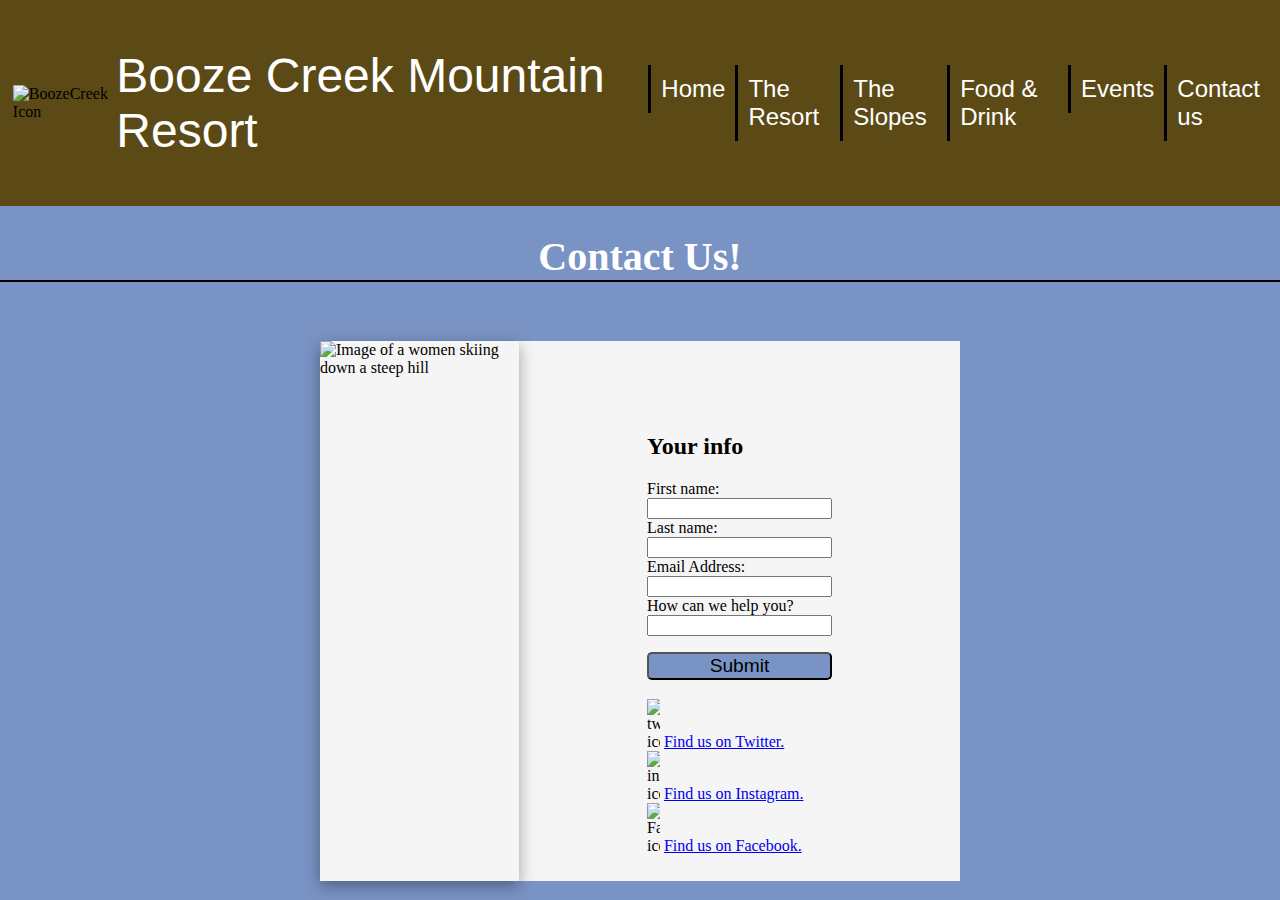
==== contact.html @ 79ade102 "configured all for mobile" ====
<html>
    <head>
        <title>Booze Creek Mountain Resort</title>
        <link rel="stylesheet" type="text/css" href="css/top-page-css.css">
        <link rel="stylesheet" type="text/css" href="css/contact-css.css">
        <meta name="viewport" content="width=device-width,initial-scale=1">      
    </head>
    
    <body>
        <div class = "container">
            <div class = "top-page">

                
                <img src="images/snowflake.png" id="bc-icon" alt="BoozeCreek Icon">

                <p id = "home-title">
                    Booze Creek Mountain Resort
                </p>
                
                <nav>
                    <ul class = "nav-bar">
                        <li class="nav-link"><a href="index.html">Home</a></li> 
                        <li class="nav-link"><a href="the-resort.html">The Resort</a></li> 
                        <li class="nav-link"><a href="the-slopes.html">The Slopes</a></li> 
                        <li class="nav-link"><a href="food.html">Food & Drink</a></li> 
                        <li class="nav-link"><a href="events.html">Events</a></li> 
                        <li class="nav-link"><a href="contact.html">Contact us</a></li> 
                    </ul>
                </nav>
            </div>

            <h1>Contact Us!</h1>

            <div class = "contact-box">
                <img src="images/contact-pic.jpg" id="contact-pic" alt="Image of a women skiing down a steep hill">

                <div class = "form-box">
                    <h2>Your info</h2>
                    <form>
                        <label for="fname">First name:</label><br>
                        <input type="text"><br>
                        <label for="lname">Last name:</label><br>
                        <input type="text"><br>
                        <label for="lname">Email Address:</label><br>
                        <input type="text"><br>
                        <label for="lname">How can we help you?</label><br>
                        <input type="text"><br>
                    </form>
                    
                    <button type="button" id = "submit-button">Submit</button>

                    <div>
                        <img src="images/twitter.png" class="social-media-icon" alt="twitter-icon">
                        <a href="https://twitter.com/?lang=en" class = "link">Find us on Twitter.</a>
                    </div>
                    <div>
                        <img src="images/instagram.jpg" class="social-media-icon" alt="instagram-icon">
                        <a href="https://www.instagram.com/" class = "link">Find us on Instagram.</a>
                    </div>
                    <div>
                        <img src="images/facebook.png" class="social-media-icon" alt="Facebook-icon">
                        <a href="https://www.facebook.com/" class = "link">Find us on Facebook.</a>
                    </div>      
            </div>

        </div>
    </body>
</html>
---- css/top-page-css.css ----
#bc-icon {
    margin-left: 1%;
}

.top-page {
    display: flex;
    flex-direction: row;
    top: 0;
    left: 0;
    right: 0;

    background-color: rgb(92, 74, 22);

    justify-content: space-between;
    align-items: center;
}

#home-title {
    font-size: 3.0em;
    color: white;
    font-family: Helvetica, sans-serif;
}

.nav-bar {
    list-style-type: none;
    padding: 10px;
    margin: 0;
  
    display: flex;
    flex-direction: row;
    justify-content: space-evenly;
  }
  
.nav-link > a {
    color: white;
    padding: 10px;
    display: inline-block;
    font-family: sans-serif;
    font-size: 1.5em;
    text-decoration: none;
    border-left: 3px solid black;
  }
  
.nav-link > a:hover {
    background-color: rgb(235, 233, 188);
  }

  @media screen and (max-width: 480px) {
    .top-page {
        flex-direction: column;
    }

    .nav-link > a {
        font-size: 0.45em;
        box-shadow: rgba(0, 0, 0, 0.35) 0px 5px 15px;
        height: 60%
    }
}
---- css/contact-css.css ----
body {
    padding: 0;
    margin: 0;
    background-color: rgb(121, 147, 196);
}

.container {
    height: 100vh;
    display: flex;
    flex-direction: column;
}

h1 {
    text-align: center;
    color: white;
    border-bottom: 2px solid black;
    font-size: 2.5em;
}

h2 {
    margin-top: 50%;
}

.contact-box {
    display: flex;
    width: 50%;
    height: 60%;
    margin-left: 25%;
    margin-right: 25%;
    margin-top: 2.5%;
    background-color: whitesmoke;
}

#contact-pic {
    box-shadow: rgba(0, 0, 0, 0.35) 0px 5px 15px;
}

.form-box {
    display: flex;
    flex-direction: column;
    margin-left: 20%;
    margin-right: 20%;
}

#submit-button {
    background-color: rgb(121, 147, 196);
    width: 100%;
    margin-bottom: 10%;
    border-radius: 5px;
    font-size: 1.2em;
}

.social-media-icon {
    max-width: 7%
}

.link {
    margin-top: 1%;
    margin-bottom: 1%;
}

  @media screen and (max-width: 480px) {
    h1 {
        font-size: 2.0em;
        margin-bottom: 0;
    }

    h2 {
        margin-top: 10%;
    }
    

    #contact-pic {
        display: none;
    }

    .form-box {
        margin-left: 10%;
        margin-right: 10%;
    }

    form {
        font-size: 0.8em;
    }
    .contact-box {
        display: flex;
        width: 70%;
        height: 55%;
        margin-left: 15%;
        margin-right: 15%;
        background-color: whitesmoke;
    }

    #home-title {
        display: none;
    }
}
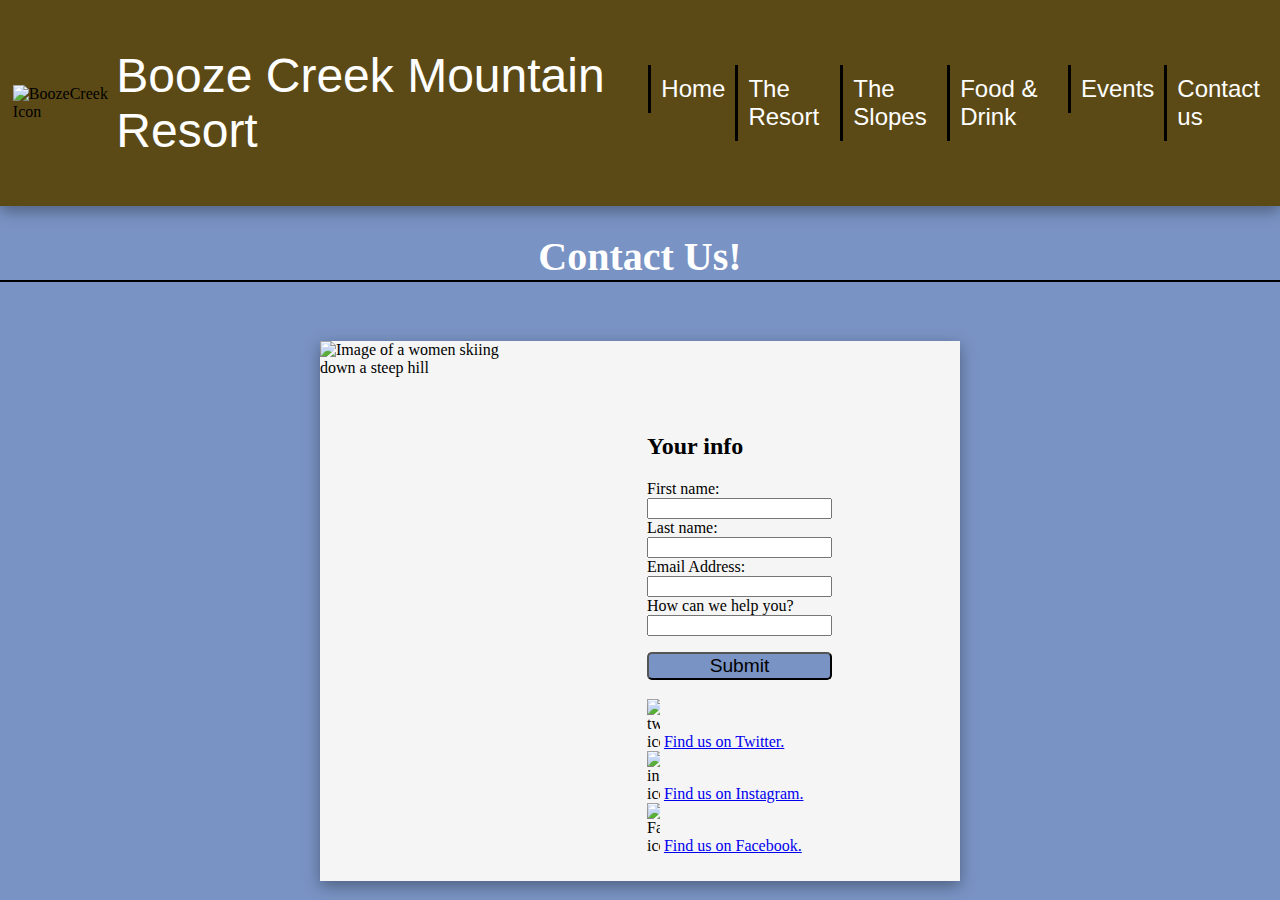
==== commit e5daeb21: "favicon + event fix" ====
--- a/contact.html
+++ b/contact.html
@@ -1,9 +1,10 @@
 <html>
     <head>
-        <title>Booze Creek Mountain Resort</title>
+        <title>Booze Creek Resort</title>
         <link rel="stylesheet" type="text/css" href="css/top-page-css.css">
         <link rel="stylesheet" type="text/css" href="css/contact-css.css">
-        <meta name="viewport" content="width=device-width,initial-scale=1">      
+        <meta name="viewport" content="width=device-width,initial-scale=1">
+        <link rel="shortcut icon" href="images/favicon.ico" type="image/x-icon">      
     </head>
     
     <body>
--- a/css/top-page-css.css
+++ b/css/top-page-css.css
@@ -13,6 +13,7 @@
 
     justify-content: space-between;
     align-items: center;
+    box-shadow: rgba(0, 0, 0, 0.35) 0px 5px 15px;
 }
 
 #home-title {
--- a/css/contact-css.css
+++ b/css/contact-css.css
@@ -29,9 +29,6 @@
     margin-right: 25%;
     margin-top: 2.5%;
     background-color: whitesmoke;
-}
-
-#contact-pic {
     box-shadow: rgba(0, 0, 0, 0.35) 0px 5px 15px;
 }
 
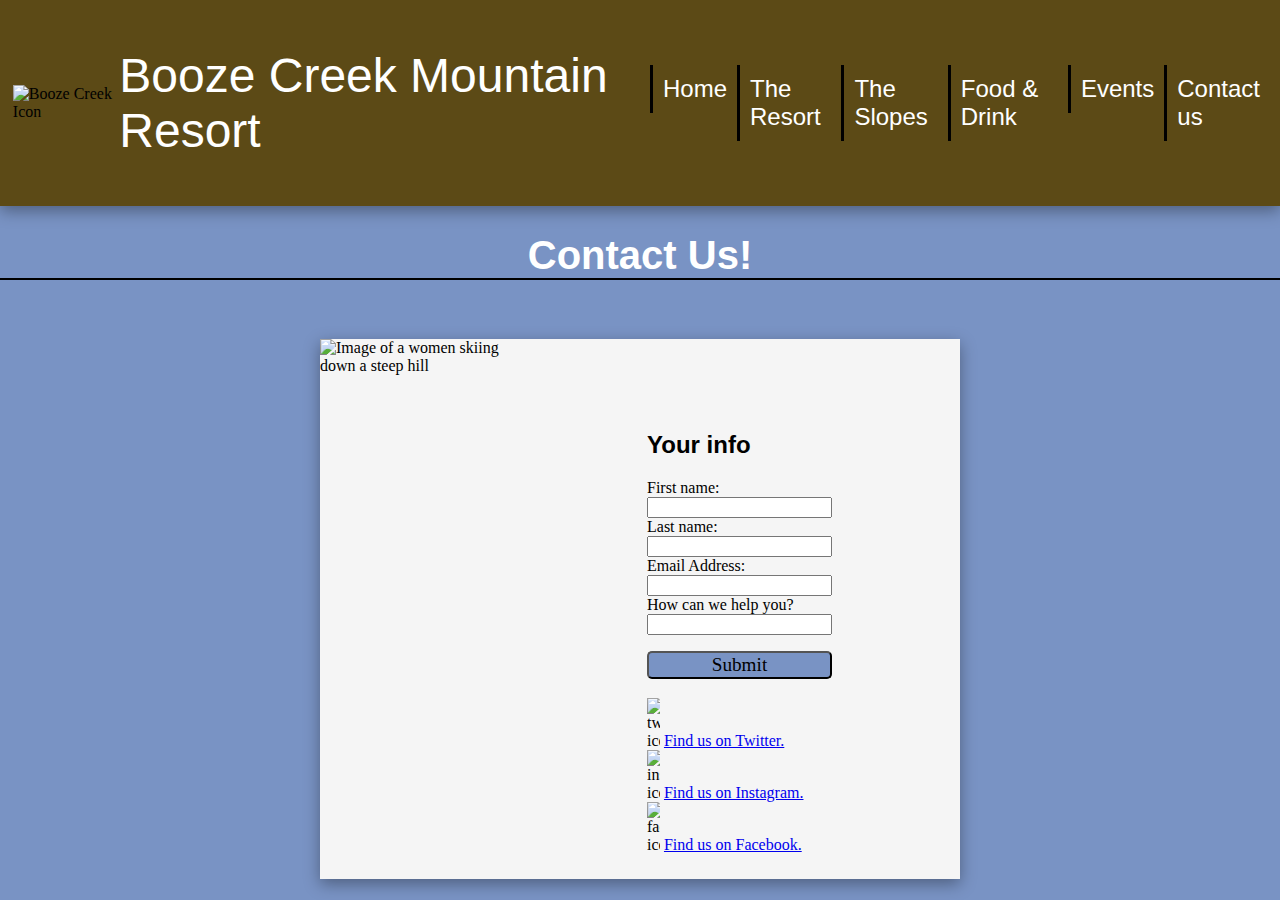
==== commit a1b28f7e: "mobile and ipad support done" ====
--- a/contact.html
+++ b/contact.html
@@ -12,7 +12,7 @@
             <div class = "top-page">
 
                 
-                <img src="images/snowflake.png" id="bc-icon" alt="BoozeCreek Icon">
+                <img src="images/snowflake.png" id="bc-icon" alt="Booze Creek Icon">
 
                 <p id = "home-title">
                     Booze Creek Mountain Resort
@@ -50,16 +50,16 @@
                     
                     <button type="button" id = "submit-button">Submit</button>
 
-                    <div>
+                    <div class = "social-media">
                         <img src="images/twitter.png" class="social-media-icon" alt="twitter-icon">
                         <a href="https://twitter.com/?lang=en" class = "link">Find us on Twitter.</a>
                     </div>
-                    <div>
+                    <div class = "social-media">
                         <img src="images/instagram.jpg" class="social-media-icon" alt="instagram-icon">
                         <a href="https://www.instagram.com/" class = "link">Find us on Instagram.</a>
                     </div>
-                    <div>
-                        <img src="images/facebook.png" class="social-media-icon" alt="Facebook-icon">
+                    <div class = "social-media">
+                        <img src="images/facebook.png" class="social-media-icon" alt="facebook-icon">
                         <a href="https://www.facebook.com/" class = "link">Find us on Facebook.</a>
                     </div>      
             </div>
--- a/css/top-page-css.css
+++ b/css/top-page-css.css
@@ -19,7 +19,7 @@
 #home-title {
     font-size: 3.0em;
     color: white;
-    font-family: Helvetica, sans-serif;
+    font-family: sans-serif;
 }
 
 .nav-bar {
@@ -46,6 +46,18 @@
     background-color: rgb(235, 233, 188);
   }
 
+  @media screen and (max-width: 1024px) {
+    .top-page {
+        flex-direction: column;
+    }
+
+    .nav-link > a {
+        font-size: 1.2em;
+        box-shadow: rgba(0, 0, 0, 0.35) 0px 5px 15px;
+        height: 60%
+    }
+}
+
   @media screen and (max-width: 480px) {
     .top-page {
         flex-direction: column;
--- a/css/contact-css.css
+++ b/css/contact-css.css
@@ -15,10 +15,12 @@
     color: white;
     border-bottom: 2px solid black;
     font-size: 2.5em;
+    font-family: Helvetica, sans-serif;
 }
 
 h2 {
     margin-top: 50%;
+    font-family: Verdana, Sans-Serif;
 }
 
 .contact-box {
@@ -39,12 +41,17 @@
     margin-right: 20%;
 }
 
+form {
+    font-family: Garamond, serif;
+}
+
 #submit-button {
     background-color: rgb(121, 147, 196);
     width: 100%;
     margin-bottom: 10%;
     border-radius: 5px;
     font-size: 1.2em;
+    font-family: Garamond, serif;
 }
 
 .social-media-icon {
@@ -54,9 +61,56 @@
 .link {
     margin-top: 1%;
     margin-bottom: 1%;
+    font-family: Garamond, serif;
+}
+@media screen and (max-width: 1024px) {
+    h1 {
+        font-size: 2.0em;
+        margin-bottom: 0;
+        text-align: center;
+    }
+
+    h2 {
+        margin-top: 10%;
+        font-size: 1.8em;
+    }
+    
+    #contact-pic {
+        display: none;
+    }
+
+    .form-box {
+        align-items: center;
+    }
+
+    form {
+        font-size: 1.0em;
+    }
+    .contact-box {
+        display: flex;
+        width: 70%;
+        height: 55%;
+        margin-left: 15%;
+        margin-right: 15%;
+        background-color: whitesmoke;
+    }
+
+    .social-media {
+        margin-left: 23%;
+        margin-right: 23%;
+        font-size: 1.1em;
+    }
+
+    #submit-button {
+        width: 40%;
+    }
+
+    #home-title {
+        display: none;
+    }
 }
 
-  @media screen and (max-width: 480px) {
+@media screen and (max-width: 480px) {
     h1 {
         font-size: 2.0em;
         margin-bottom: 0;
@@ -66,7 +120,6 @@
         margin-top: 10%;
     }
     
-
     #contact-pic {
         display: none;
     }
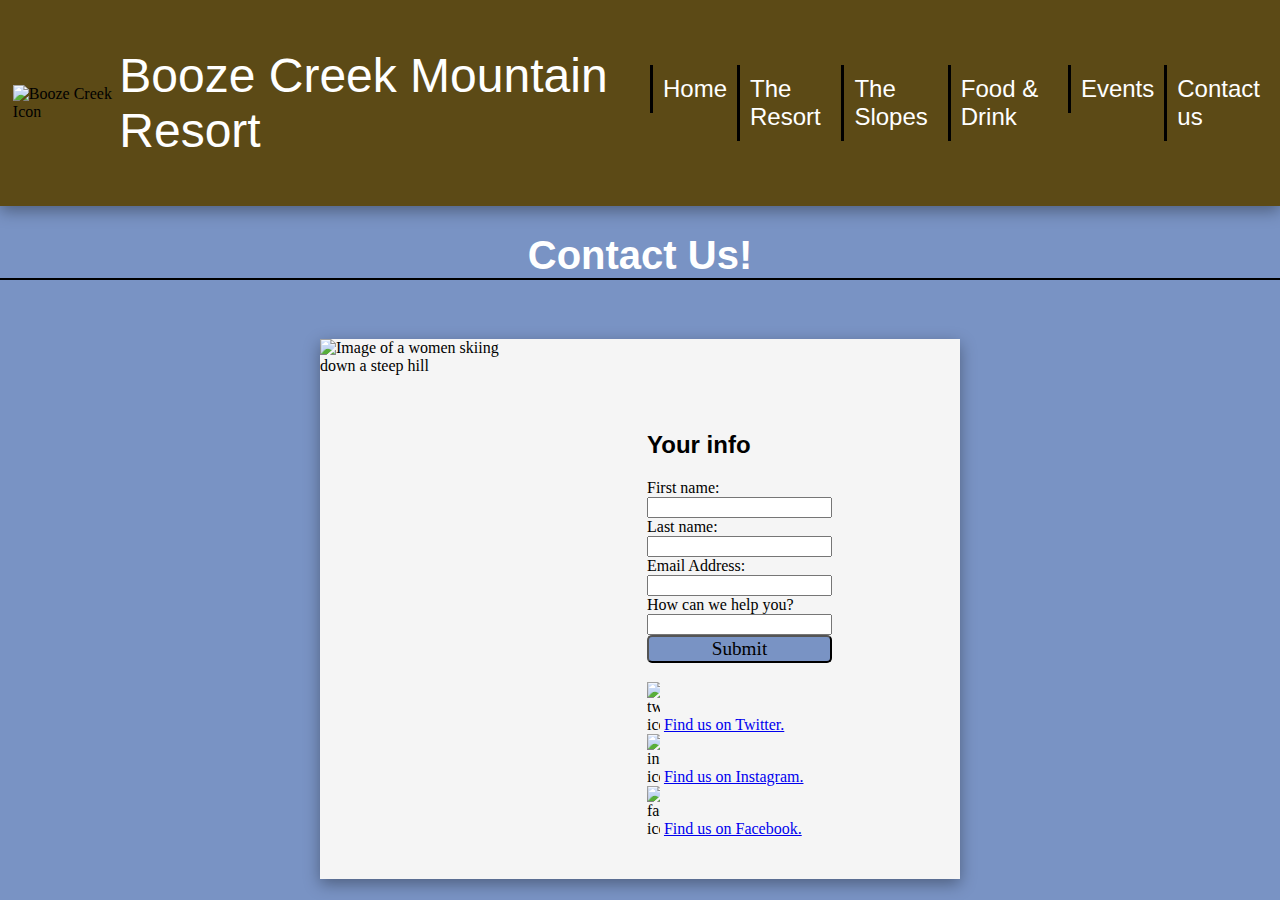
==== commit 8a4b5b0e: "Final Commit" ====
--- a/contact.html
+++ b/contact.html
@@ -1,9 +1,16 @@
-<html>
+<!DOCTYPE html>
+<html lang = "en">
     <head>
+        <meta charset="utf-8"/>
+        <meta charset="windows-1252"/>
         <title>Booze Creek Resort</title>
         <link rel="stylesheet" type="text/css" href="css/top-page-css.css">
         <link rel="stylesheet" type="text/css" href="css/contact-css.css">
         <meta name="viewport" content="width=device-width,initial-scale=1">
+        <!--https://th.bing.com/th/id/R.fba9a1014c6745a8510398535db67b20?rik=aSkZW2yJ7gPE
+            bA&riu=http%3a%2f%2fwww.clipartkid.com%2fimages%2f197%2fsnowflake-background-8906-hd-wa
+            llpapers-in-others-imagesci-com-qXZYa8-clipart.png&ehk=kYcuL6h5B2DQRCaQR5WiNoZRdLYBEePEd
+            O94kXjCyvA%3d&risl=&pid=ImgRaw&r=0-->
         <link rel="shortcut icon" href="images/favicon.ico" type="image/x-icon">      
     </head>
     
@@ -11,7 +18,6 @@
         <div class = "container">
             <div class = "top-page">
 
-                
                 <img src="images/snowflake.png" id="bc-icon" alt="Booze Creek Icon">
 
                 <p id = "home-title">
@@ -33,37 +39,42 @@
             <h1>Contact Us!</h1>
 
             <div class = "contact-box">
+                <!-- https://images.unsplash.com/photo-1516352267226-f5f3e4c53781?ixid=MnwxMjA3fDB8MHxwaG90by1wYWdlfHx8fGVufDB8fHx8&ixlib=rb-1.2.1&auto=format&fit=crop&w=666&q=80 -->
                 <img src="images/contact-pic.jpg" id="contact-pic" alt="Image of a women skiing down a steep hill">
 
                 <div class = "form-box">
                     <h2>Your info</h2>
                     <form>
-                        <label for="fname">First name:</label><br>
+                        <label>First name:</label><br>
                         <input type="text"><br>
-                        <label for="lname">Last name:</label><br>
+                        <label>Last name:</label><br>
                         <input type="text"><br>
-                        <label for="lname">Email Address:</label><br>
+                        <label>Email Address:</label><br>
                         <input type="text"><br>
-                        <label for="lname">How can we help you?</label><br>
+                        <label>How can we help you?</label><br>
                         <input type="text"><br>
                     </form>
                     
                     <button type="button" id = "submit-button">Submit</button>
 
                     <div class = "social-media">
+                        <!-- https://store-images.s-microsoft.com/image/apps.50484.9007199266244427.4d45042b-d7a5-4a83-be66-97779553b24d.2c71c1ea-c28f-4dd1-b72d-c43cdd3476f4 -->
                         <img src="images/twitter.png" class="social-media-icon" alt="twitter-icon">
                         <a href="https://twitter.com/?lang=en" class = "link">Find us on Twitter.</a>
                     </div>
                     <div class = "social-media">
+                        <!-- https://www.flickr.com/photos/alaffat/39832752405 -->
                         <img src="images/instagram.jpg" class="social-media-icon" alt="instagram-icon">
                         <a href="https://www.instagram.com/" class = "link">Find us on Instagram.</a>
                     </div>
                     <div class = "social-media">
+                        <!-- https://upload.wikimedia.org/wikipedia/commons/9/91/036-facebook.png -->
                         <img src="images/facebook.png" class="social-media-icon" alt="facebook-icon">
                         <a href="https://www.facebook.com/" class = "link">Find us on Facebook.</a>
                     </div>      
+                </div>
+
             </div>
-
         </div>
     </body>
 </html>